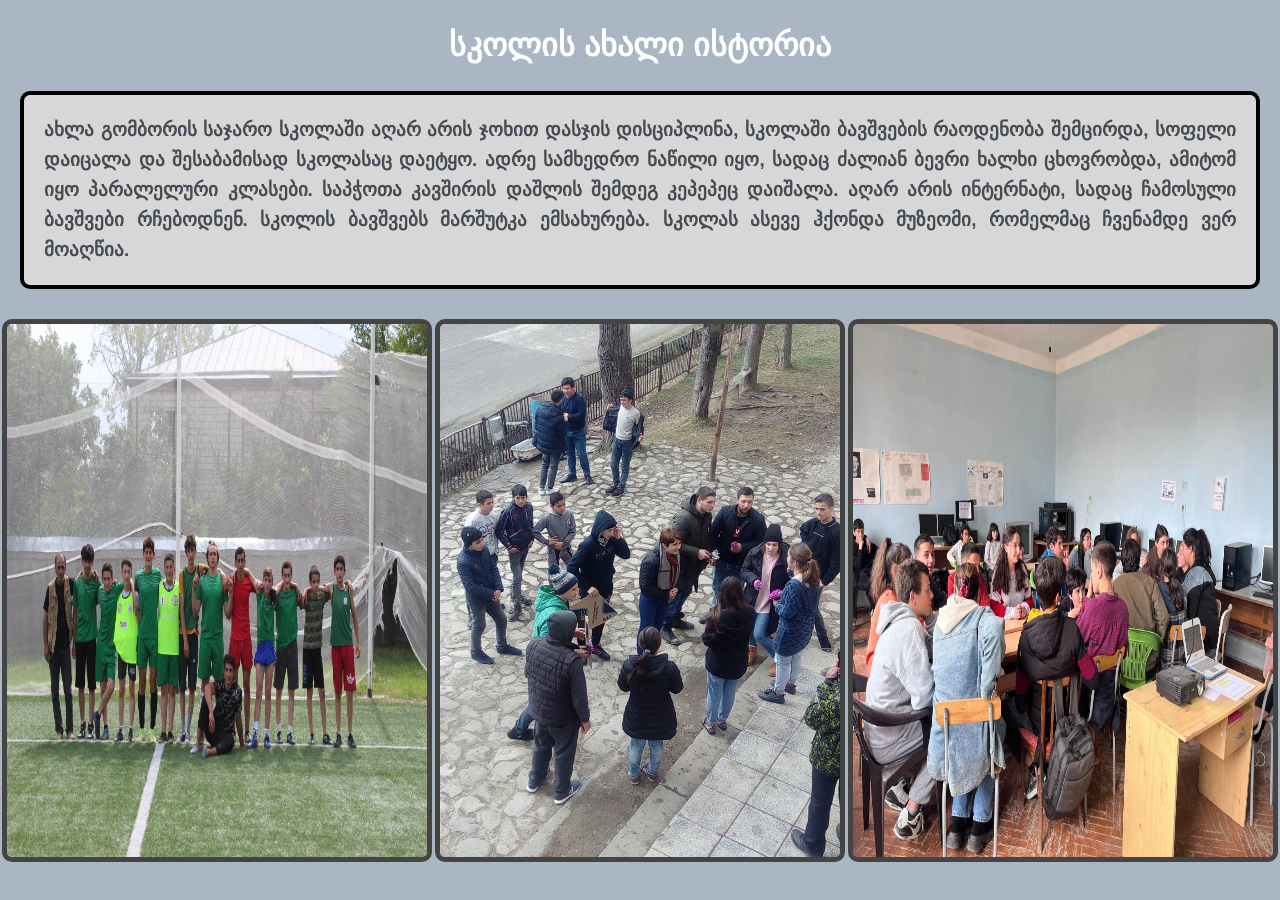
==== a.html @ 1b676aec "commit" ====
<!DOCTYPE html>
<html lang="ka">
<head>
    <meta charset="UTF-8">
    <meta name="viewport" content="width=device-width, initial-scale=1.0">
    <title>სკოლის ახალი ისტორია</title>
    <link rel="stylesheet" href="a.css">
</head>
<body style="background-color: rgb(170, 182, 196);">

    <!-- მთავარი სათაური -->
    <center>
        <h1>სკოლის ახალი ისტორია</h1>
    </center>

    <!-- ისტორიის აღწერა -->
    <div class="history-description">
        <h3>
            ახლა გომბორის საჯარო სკოლაში აღარ არის ჯოხით დასჯის დისციპლინა, სკოლაში ბავშვების რაოდენობა შემცირდა, სოფელი დაიცალა და შესაბამისად სკოლასაც დაეტყო. 
            ადრე სამხედრო ნაწილი იყო, სადაც ძალიან ბევრი ხალხი ცხოვრობდა, ამიტომ იყო პარალელური კლასები. 
            საპჭოთა კავშირის დაშლის შემდეგ კეპეპეც დაიშალა. აღარ არის ინტერნატი, სადაც ჩამოსული ბავშვები რჩებოდნენ. სკოლის ბავშვებს მარშუტკა ემსახურება.
            სკოლას ასევე ჰქონდა მუზეომი, რომელმაც ჩვენამდე ვერ მოაღწია.
        </h3>
    </div>

    <div class="images">
        <img src="17.png" width="430" height="293" alt="სკოლის ფოტო 1" class="school-image">
        <img src="10.png" width="410" height="293" alt="სკოლის ფოტო 2" class="school-image">
        <img src="11.png" width="430" height="293" alt="სკოლის ფოტო 3" class="school-image">
    </div>
</body>
</html>
---- a.css ----
*{
    margin: 0;
    padding: 0;
    box-sizing: border-box;
}

body {
    font-family: Arial, sans-serif;
    background-color: rgb(110, 113, 116);
    line-height: 1.6;
}

h1 {
    color: #ffffff;
    margin-top: 20px;
}

.history-description {
    margin: 20px;
    padding: 20px;
    background-color: rgb(216, 215, 215);
    border-radius: 10px;
    border: 4px solid black;
    color: #444b53;
    text-align: justify; 
}

.image-container {
    text-align: center;
    margin-top: 20px;
}

.image-container img {
    border: 4px solid #444b53;
    border-radius: 10px;
}

@media screen and (max-width: 768px) {
    .image-container img {
        width: 90%;
        height: auto;
    }
}
.images {
    display: flex;
    justify-content: space-around;
    margin-top: 30px;
}

.school-image {
    border: 5px solid #444;
    border-radius: 10px;
}

img {
    max-width: 100%;
    height: auto;
}
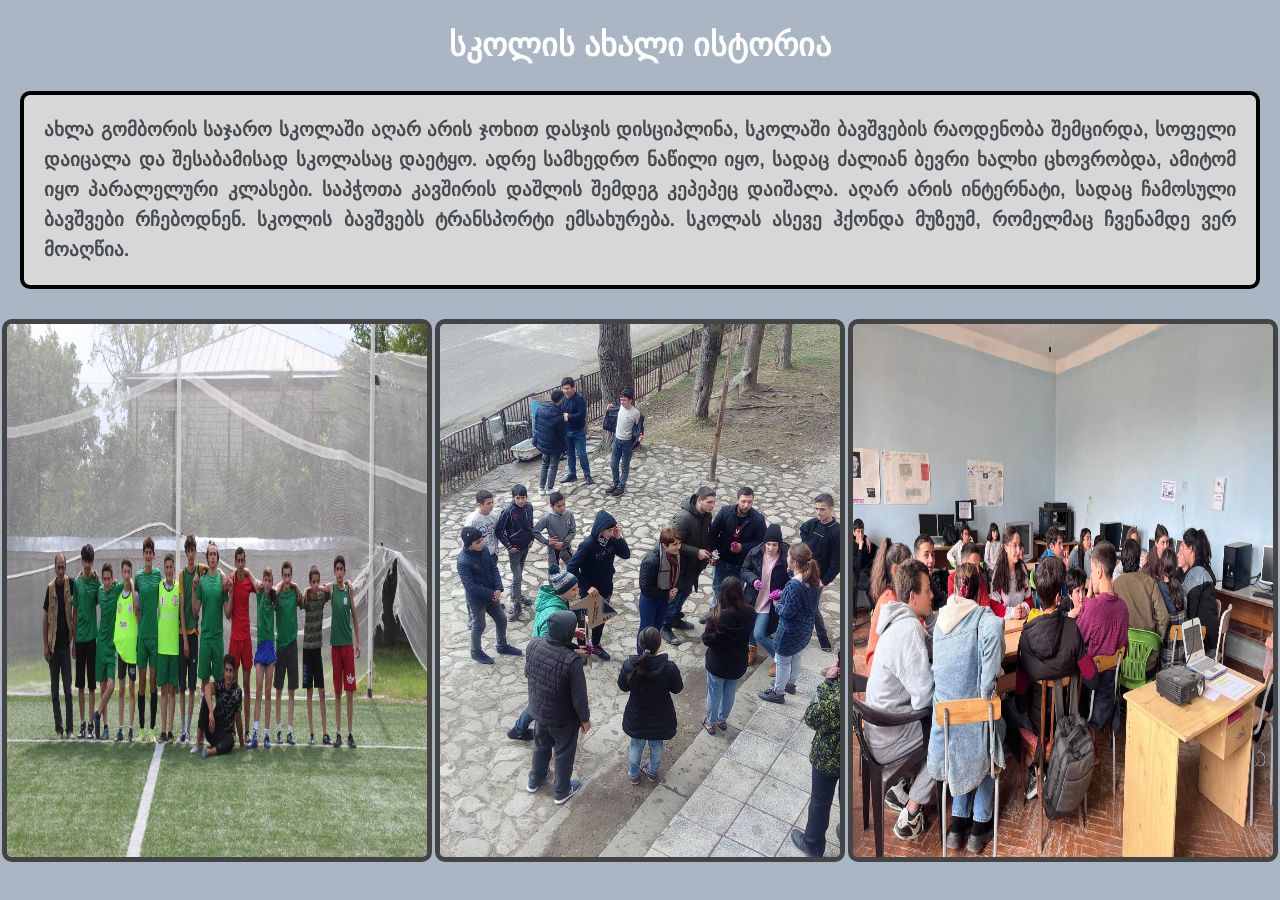
==== commit b553dec4: "commit" ====
--- a/a.html
+++ b/a.html
@@ -18,8 +18,8 @@
         <h3>
             ახლა გომბორის საჯარო სკოლაში აღარ არის ჯოხით დასჯის დისციპლინა, სკოლაში ბავშვების რაოდენობა შემცირდა, სოფელი დაიცალა და შესაბამისად სკოლასაც დაეტყო. 
             ადრე სამხედრო ნაწილი იყო, სადაც ძალიან ბევრი ხალხი ცხოვრობდა, ამიტომ იყო პარალელური კლასები. 
-            საპჭოთა კავშირის დაშლის შემდეგ კეპეპეც დაიშალა. აღარ არის ინტერნატი, სადაც ჩამოსული ბავშვები რჩებოდნენ. სკოლის ბავშვებს მარშუტკა ემსახურება.
-            სკოლას ასევე ჰქონდა მუზეომი, რომელმაც ჩვენამდე ვერ მოაღწია.
+            საპჭოთა კავშირის დაშლის შემდეგ კეპეპეც დაიშალა. აღარ არის ინტერნატი, სადაც ჩამოსული ბავშვები რჩებოდნენ. სკოლის ბავშვებს ტრანსპორტი ემსახურება.
+            სკოლას ასევე ჰქონდა მუზეუმ, რომელმაც ჩვენამდე ვერ მოაღწია.
         </h3>
     </div>
 
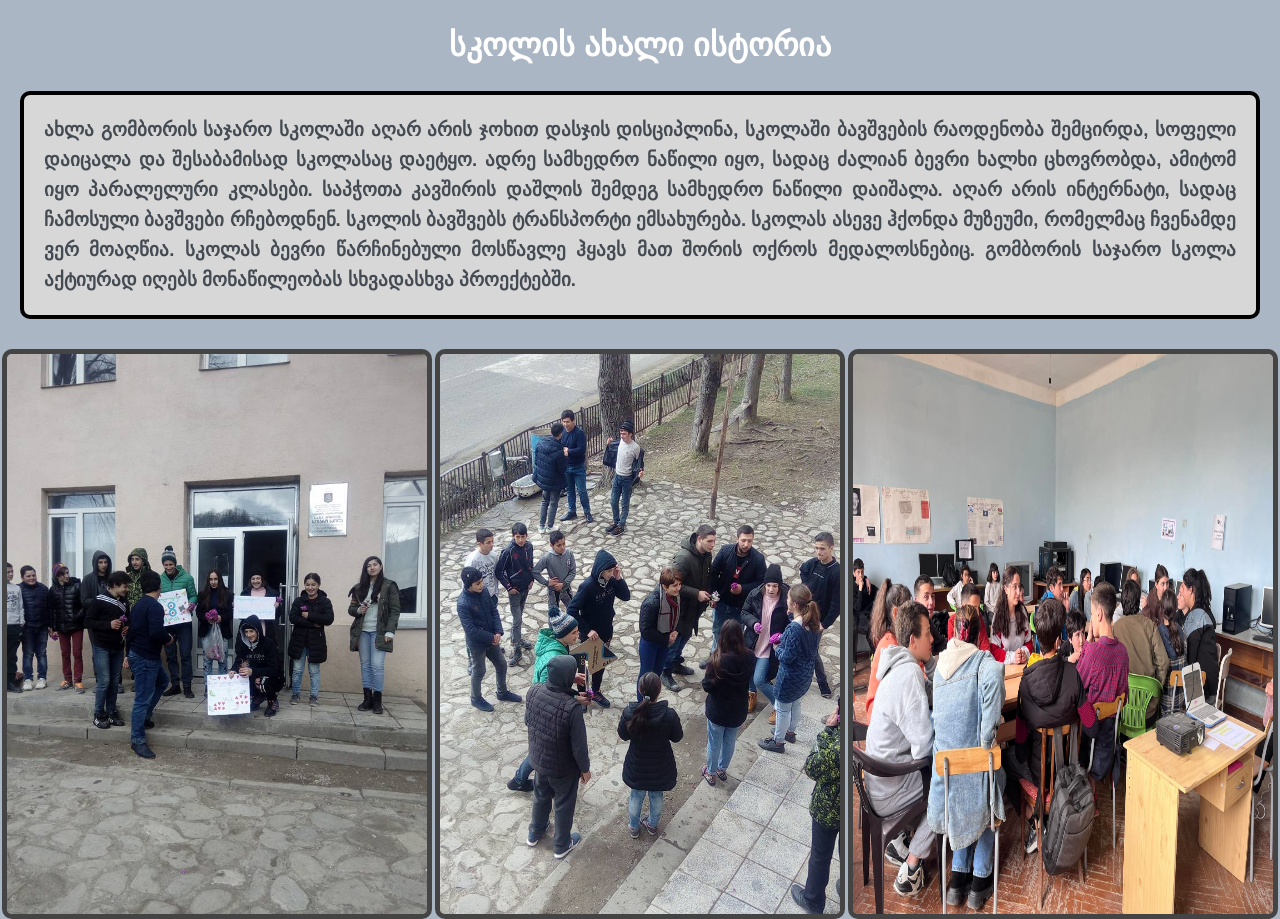
==== commit e57f3cfc: "commit" ====
--- a/a.html
+++ b/a.html
@@ -8,25 +8,24 @@
 </head>
 <body style="background-color: rgb(170, 182, 196);">
 
-    <!-- მთავარი სათაური -->
     <center>
         <h1>სკოლის ახალი ისტორია</h1>
     </center>
 
-    <!-- ისტორიის აღწერა -->
+
     <div class="history-description">
         <h3>
             ახლა გომბორის საჯარო სკოლაში აღარ არის ჯოხით დასჯის დისციპლინა, სკოლაში ბავშვების რაოდენობა შემცირდა, სოფელი დაიცალა და შესაბამისად სკოლასაც დაეტყო. 
             ადრე სამხედრო ნაწილი იყო, სადაც ძალიან ბევრი ხალხი ცხოვრობდა, ამიტომ იყო პარალელური კლასები. 
-            საპჭოთა კავშირის დაშლის შემდეგ კეპეპეც დაიშალა. აღარ არის ინტერნატი, სადაც ჩამოსული ბავშვები რჩებოდნენ. სკოლის ბავშვებს ტრანსპორტი ემსახურება.
-            სკოლას ასევე ჰქონდა მუზეუმ, რომელმაც ჩვენამდე ვერ მოაღწია.
+            საპჭოთა კავშირის დაშლის შემდეგ სამხედრო ნაწილი დაიშალა. აღარ არის ინტერნატი, სადაც ჩამოსული ბავშვები რჩებოდნენ. სკოლის ბავშვებს ტრანსპორტი ემსახურება.
+            სკოლას ასევე ჰქონდა მუზეუმი, რომელმაც ჩვენამდე ვერ მოაღწია. სკოლას ბევრი წარჩინებული მოსწავლე ჰყავს მათ შორის ოქროს მედალოსნებიც. გომბორის საჯარო სკოლა აქტიურად იღებს მონაწილეობას სხვადასხვა პროექტებში. 
         </h3>
     </div>
 
     <div class="images">
-        <img src="17.png" width="430" height="293" alt="სკოლის ფოტო 1" class="school-image">
-        <img src="10.png" width="410" height="293" alt="სკოლის ფოტო 2" class="school-image">
-        <img src="11.png" width="430" height="293" alt="სკოლის ფოტო 3" class="school-image">
+        <img src="17.png" width="430" height="293"  class="school-image">
+        <img src="10.png" width="410" height="293"  class="school-image">
+        <img src="26.png" width="430" height="293" class="school-image">
     </div>
 </body>
 </html>
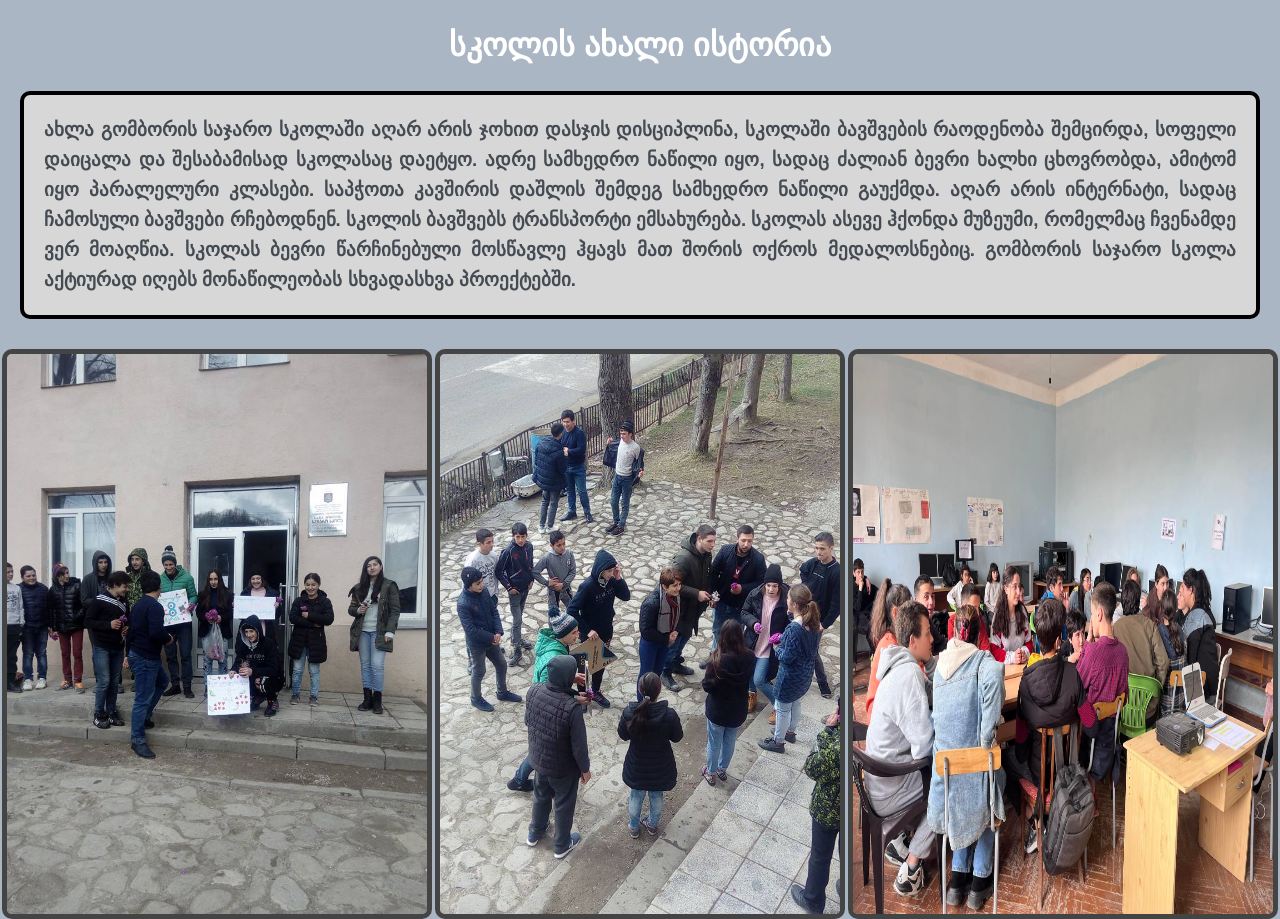
==== commit 9e168ab3: "commit" ====
--- a/a.html
+++ b/a.html
@@ -17,7 +17,7 @@
         <h3>
             ახლა გომბორის საჯარო სკოლაში აღარ არის ჯოხით დასჯის დისციპლინა, სკოლაში ბავშვების რაოდენობა შემცირდა, სოფელი დაიცალა და შესაბამისად სკოლასაც დაეტყო. 
             ადრე სამხედრო ნაწილი იყო, სადაც ძალიან ბევრი ხალხი ცხოვრობდა, ამიტომ იყო პარალელური კლასები. 
-            საპჭოთა კავშირის დაშლის შემდეგ სამხედრო ნაწილი დაიშალა. აღარ არის ინტერნატი, სადაც ჩამოსული ბავშვები რჩებოდნენ. სკოლის ბავშვებს ტრანსპორტი ემსახურება.
+            საპჭოთა კავშირის დაშლის შემდეგ სამხედრო ნაწილი გაუქმდა. აღარ არის ინტერნატი, სადაც ჩამოსული ბავშვები რჩებოდნენ. სკოლის ბავშვებს ტრანსპორტი ემსახურება.
             სკოლას ასევე ჰქონდა მუზეუმი, რომელმაც ჩვენამდე ვერ მოაღწია. სკოლას ბევრი წარჩინებული მოსწავლე ჰყავს მათ შორის ოქროს მედალოსნებიც. გომბორის საჯარო სკოლა აქტიურად იღებს მონაწილეობას სხვადასხვა პროექტებში. 
         </h3>
     </div>
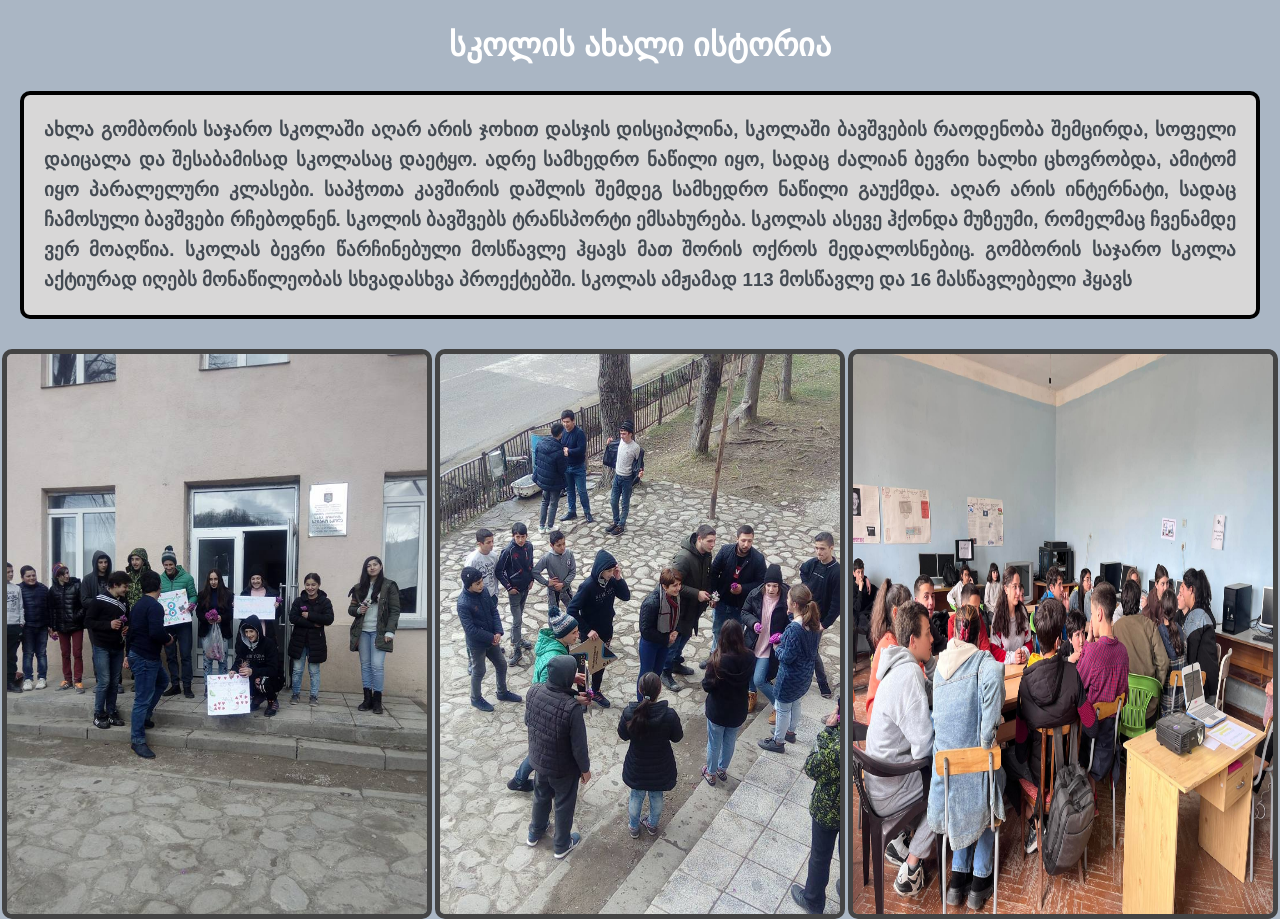
==== commit 3e2614ec: "commit" ====
--- a/a.html
+++ b/a.html
@@ -18,7 +18,7 @@
             ახლა გომბორის საჯარო სკოლაში აღარ არის ჯოხით დასჯის დისციპლინა, სკოლაში ბავშვების რაოდენობა შემცირდა, სოფელი დაიცალა და შესაბამისად სკოლასაც დაეტყო. 
             ადრე სამხედრო ნაწილი იყო, სადაც ძალიან ბევრი ხალხი ცხოვრობდა, ამიტომ იყო პარალელური კლასები. 
             საპჭოთა კავშირის დაშლის შემდეგ სამხედრო ნაწილი გაუქმდა. აღარ არის ინტერნატი, სადაც ჩამოსული ბავშვები რჩებოდნენ. სკოლის ბავშვებს ტრანსპორტი ემსახურება.
-            სკოლას ასევე ჰქონდა მუზეუმი, რომელმაც ჩვენამდე ვერ მოაღწია. სკოლას ბევრი წარჩინებული მოსწავლე ჰყავს მათ შორის ოქროს მედალოსნებიც. გომბორის საჯარო სკოლა აქტიურად იღებს მონაწილეობას სხვადასხვა პროექტებში. 
+            სკოლას ასევე ჰქონდა მუზეუმი, რომელმაც ჩვენამდე ვერ მოაღწია. სკოლას ბევრი წარჩინებული მოსწავლე ჰყავს მათ შორის ოქროს მედალოსნებიც. გომბორის საჯარო სკოლა აქტიურად იღებს მონაწილეობას სხვადასხვა პროექტებში. სკოლას ამჟამად 113 მოსწავლე და 16 მასწავლებელი ჰყავს 
         </h3>
     </div>
 
